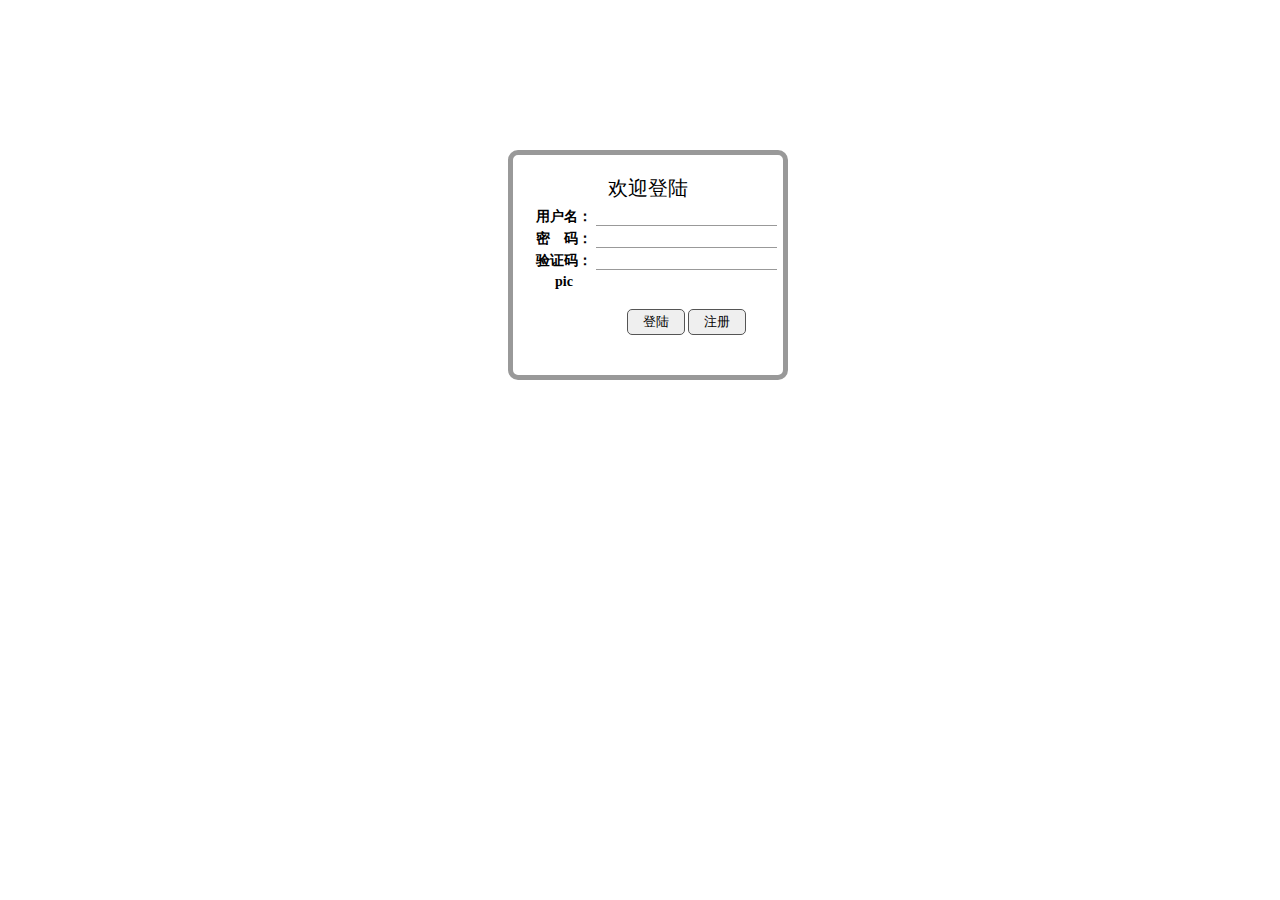
==== login.html @ bd19b101 "添加登陆和注册的页面" ====
<!DOCTYPE html PUBLIC "-//W3C//DTD XHTML 1.0 Transitional//EN" "http://www.w3.org/TR/xhtml1/DTD/xhtml1-transitional.dtd">
<html>
<head>
    <meta http-equiv="Content-Type" content="text/html; charset=utf-8" />
    <link rel="stylesheet" type="text/css" href="css/main.css">
    <script type="text/javascript" src="js/jquery-1.8.2.min.js"></script>
    <script type="text/javascript" src="js/message.js"></script>
    <script type="text/javascript" src="js/main.js"></script>
</head>
<body>
    <div class="login">
        <div class="main">
            <div class="title"><span class="text-center">欢迎登陆</span></div>
            <div class="login-input-area">
                <form method="post" action="controller/member.php?type=login">
                    <table>
                        <tr>
                            <th>用户名：</th>
                            <th><input type="text"></th>
                        </tr>
                        <tr>
                            <th>密&nbsp;&nbsp;&nbsp;&nbsp;码：</th>
                            <th><input type="password" /></th>
                        </tr>
                        <tr>
                            <th>验证码：</th>
                            <th><input type="text" maxlength="4"/></th>
                        </tr>
                        <tr>
                            <th>pic</th>
                            <th><img src=""/></th>
                        </tr>
                        <tr class="submit">
                            <th></th>
                            <th>
                                <input type="submit" value="登陆"/>
                                <a href="signup.html"><input type="button" value="注册"/></a>
                            </th>
                        </tr>
                    </table>
                </form>
            </div>
        </div>
    </div>

</body>
</html>
---- css/main.css ----
body{width: 100%;font-family: "Microsoft YaHei";font-size: 14px;}
em{font-style:normal;font-size:13px;}
em.name{}
.chat{margin-left: auto;margin-right: auto;width: 600px;height: 500px;border:1px solid #999;background: #9E8872;border-radius: 5px;}
.chat .top-title{height: 50px;width: 100%;text-align: left;line-height: 30px;}
.chat .top-title div{float:left; padding: 10px;}
.chat .top-title .face{width: 30px;height: 30px;}
.chat .top-title .text{width: 400px;height: 30px;}
.chat .top-title .face img{width: 30px;height: 30px;}
.chat .top-title strong{color: red;padding: 0 5px;font-weight: 700;}
.chat .main{width: 580px;height: 430px;margin: 10px;}
.chat .main div{float: left;}
.chat .main .friend-list{width: 140px;height: 400px;background: white;border-radius: 3px;padding: 5px;}
.chat .main .friend-list .list{width: 140px;height: 350px;}
.chat .main .friend-list .list ul li{list-style-type:none;padding: 5px;margin-left: -20px;}
.chat .main .msg-main{width: 420px;height: 430px;margin-left: 10px;}
.chat .main .msg-main .msg-box{overflow:auto;background: #BBB;width: 400px;height: 300px;border-radius: 3px;padding: 5px;}
.chat .main .msg-main .msg-box li{list-style-type:none;margin-left:-40px;}
.chat .main .msg-main .msg-box li.failure .wrong{color:red;font-size:10px;float:right;}
.chat .main .msg-main .msg-box .content{display: block;}
.chat .main .msg-main .msg-send{padding: 5px 0 0 0;width: 400px;height: 90px;}
.chat .main .msg-main .msg-send .text-area{width: 390px;height: 60px;}
.chat .main .msg-main .msg-send .text-area textarea{resize: none;}
.chat .main .msg-main .msg-send .send-btn{width: 407px;height: 30px;}
.chat .main .msg-main .msg-send .send-btn input{float: right;width: 80px;height: 25px;border-radius: 3px;border: 1px solid #DDD;}

/*下面是login页面的css*/
.login{margin-left: auto;margin-right: auto;width: 280px;height: 230px;}
.login .main{overflow:hidden;margin-top: 150px;border: 5px solid #999;width: 230px;height: 180px;border-radius: 10px;padding: 20px;}
.login .main .title{width: 100%;height: 30px;font-size: 20px;overflow: hidden;}
.login .login-input-area tr input{outline: none;}
.login .login-input-area tr.submit input{padding: 3px 15px;border: 1px solid #555;border-radius: 5px;margin-top: 15px;}
.login .login-input-area tr.submit input:hover{background-color:#FFF;}
.login .login-input-area th input{border: none;border-bottom: 1px solid #999;}

.text-center{text-align: center;width: 100%;display: block;}
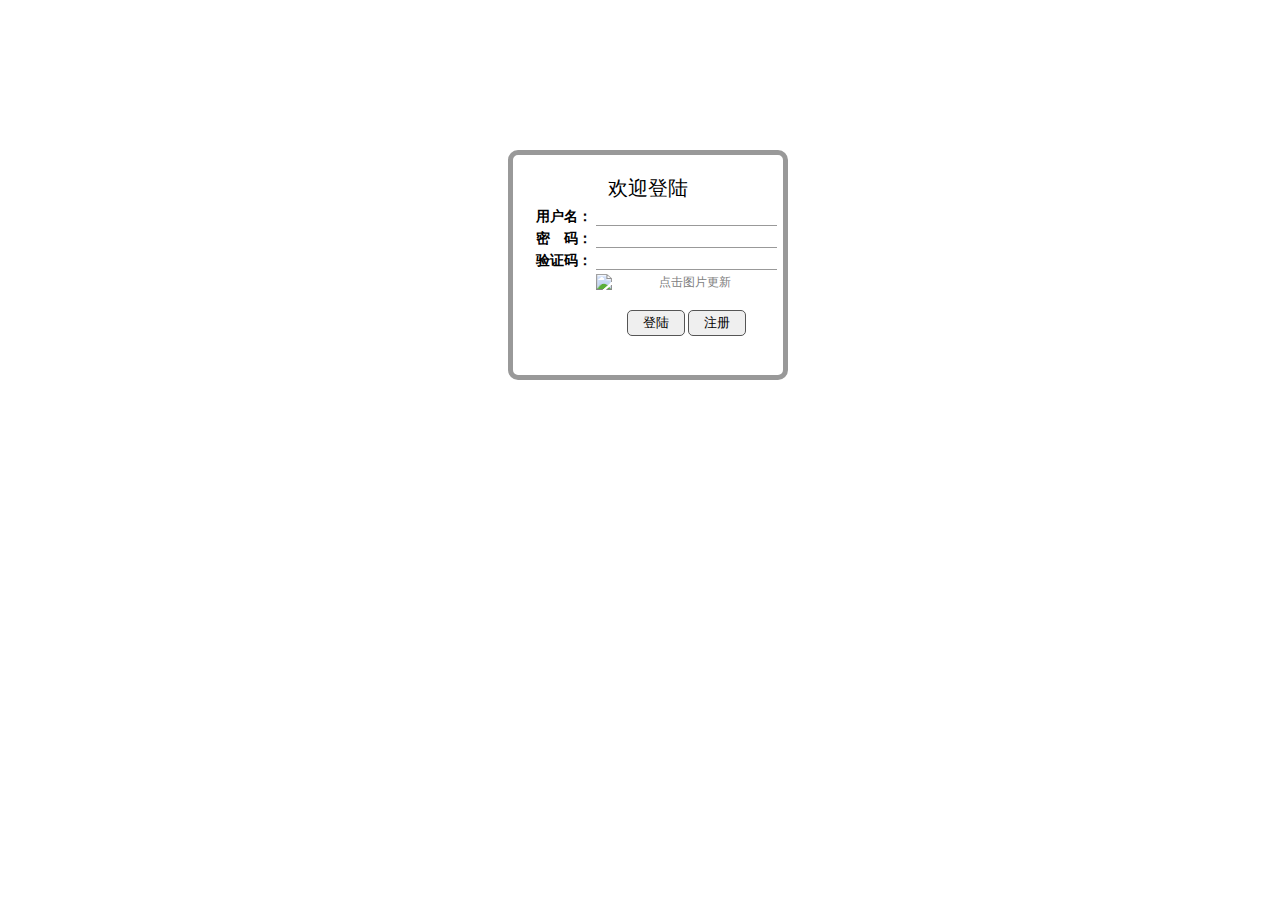
==== commit 9e4e3460: "一些修正" ====
--- a/login.html
+++ b/login.html
@@ -4,6 +4,7 @@
     <meta http-equiv="Content-Type" content="text/html; charset=utf-8" />
     <link rel="stylesheet" type="text/css" href="css/main.css">
     <script type="text/javascript" src="js/jquery-1.8.2.min.js"></script>
+    <script type="text/javascript" src="js/cookie.js"></script>
     <script type="text/javascript" src="js/message.js"></script>
     <script type="text/javascript" src="js/main.js"></script>
 </head>
@@ -16,19 +17,22 @@
                     <table>
                         <tr>
                             <th>用户名：</th>
-                            <th><input type="text"></th>
+                            <th><input name="login_name" type="text"></th>
                         </tr>
                         <tr>
                             <th>密&nbsp;&nbsp;&nbsp;&nbsp;码：</th>
-                            <th><input type="password" /></th>
+                            <th><input name="password" type="password" /></th>
                         </tr>
                         <tr>
                             <th>验证码：</th>
-                            <th><input type="text" maxlength="4"/></th>
+                            <th><input name="verify_code" type="text" maxlength="5"/></th>
                         </tr>
-                        <tr>
-                            <th>pic</th>
-                            <th><img src=""/></th>
+                        <tr class="pic">
+                            <th></th>
+                            <th>
+                            	<img src="controller/verifyCode.php" onclick="javacript:this.src='controller/verifyCode.php?'+Math.random()*10000;"/>
+							    <span>点击图片更新</span>
+							</th>
                         </tr>
                         <tr class="submit">
                             <th></th>
--- a/css/main.css
+++ b/css/main.css
@@ -1,21 +1,23 @@
 body{width: 100%;font-family: "Microsoft YaHei";font-size: 14px;}
 em{font-style:normal;font-size:13px;}
-em.name{}
+em.name{padding: 0 10px 0 0px;}
 .chat{margin-left: auto;margin-right: auto;width: 600px;height: 500px;border:1px solid #999;background: #9E8872;border-radius: 5px;}
 .chat .top-title{height: 50px;width: 100%;text-align: left;line-height: 30px;}
 .chat .top-title div{float:left; padding: 10px;}
 .chat .top-title .face{width: 30px;height: 30px;}
-.chat .top-title .text{width: 400px;height: 30px;}
+.chat .top-title .text{width: 520px;height: 30px;}
+.chat .top-title .text .logout-btn{float: right;}
 .chat .top-title .face img{width: 30px;height: 30px;}
-.chat .top-title strong{color: red;padding: 0 5px;font-weight: 700;}
+.chat .top-title strong{color:#FB5;padding: 0 5px;font-weight: 700;}
 .chat .main{width: 580px;height: 430px;margin: 10px;}
 .chat .main div{float: left;}
 .chat .main .friend-list{width: 140px;height: 400px;background: white;border-radius: 3px;padding: 5px;}
 .chat .main .friend-list .list{width: 140px;height: 350px;}
-.chat .main .friend-list .list ul li{list-style-type:none;padding: 5px;margin-left: -20px;}
+.chat .main .friend-list .list ul li{list-style-type:none;padding: 1px;margin-left: -20px;cursor: pointer;}
+.chat .main .friend-list .list ul li:hover{color:#FB5;}
 .chat .main .msg-main{width: 420px;height: 430px;margin-left: 10px;}
 .chat .main .msg-main .msg-box{overflow:auto;background: #BBB;width: 400px;height: 300px;border-radius: 3px;padding: 5px;}
-.chat .main .msg-main .msg-box li{list-style-type:none;margin-left:-40px;}
+.chat .main .msg-main .msg-box li{list-style-type:none;margin-left:-40px;padding-bottom: 5px;}
 .chat .main .msg-main .msg-box li.failure .wrong{color:red;font-size:10px;float:right;}
 .chat .main .msg-main .msg-box .content{display: block;}
 .chat .main .msg-main .msg-send{padding: 5px 0 0 0;width: 400px;height: 90px;}
@@ -31,7 +33,25 @@
 .login .login-input-area tr input{outline: none;}
 .login .login-input-area tr.submit input{padding: 3px 15px;border: 1px solid #555;border-radius: 5px;margin-top: 15px;}
 .login .login-input-area tr.submit input:hover{background-color:#FFF;}
+.login .login-input-area tr.pic img{float: left;}
+.login .login-input-area tr.pic span{font-size: 12px;font-weight: 500;color: gray;}
 .login .login-input-area th input{border: none;border-bottom: 1px solid #999;}
-
 .text-center{text-align: center;width: 100%;display: block;}
 
+/*下面是signup页面的css*/
+.signup{margin-left: auto;margin-right: auto;width: 300px;height: 350px;}
+.signup .main{overflow:hidden;margin-top: 100px;border: 5px solid #999;width: 250px;height: 300px;border-radius: 10px;padding: 20px;}
+.signup .main .title{width: 100%;height: 30px;font-size: 20px;overflow: hidden;}
+.signup .login-input-area tr input{outline: none;}
+.signup .login-input-area tr.submit input{padding: 3px 15px;border: 1px solid #555;border-radius: 5px;margin-top: 15px;}
+.signup .login-input-area tr.submit input:hover{background-color:#FFF;}
+.signup .login-input-area tr.pic img,tr.sex select{float: left;}
+.signup .login-input-area tr.pic span{font-size: 12px;font-weight: 500;color: gray;}
+.signup .login-input-area th input{border: none;border-bottom: 1px solid #999;}
+
+
+
+
+
+
+
